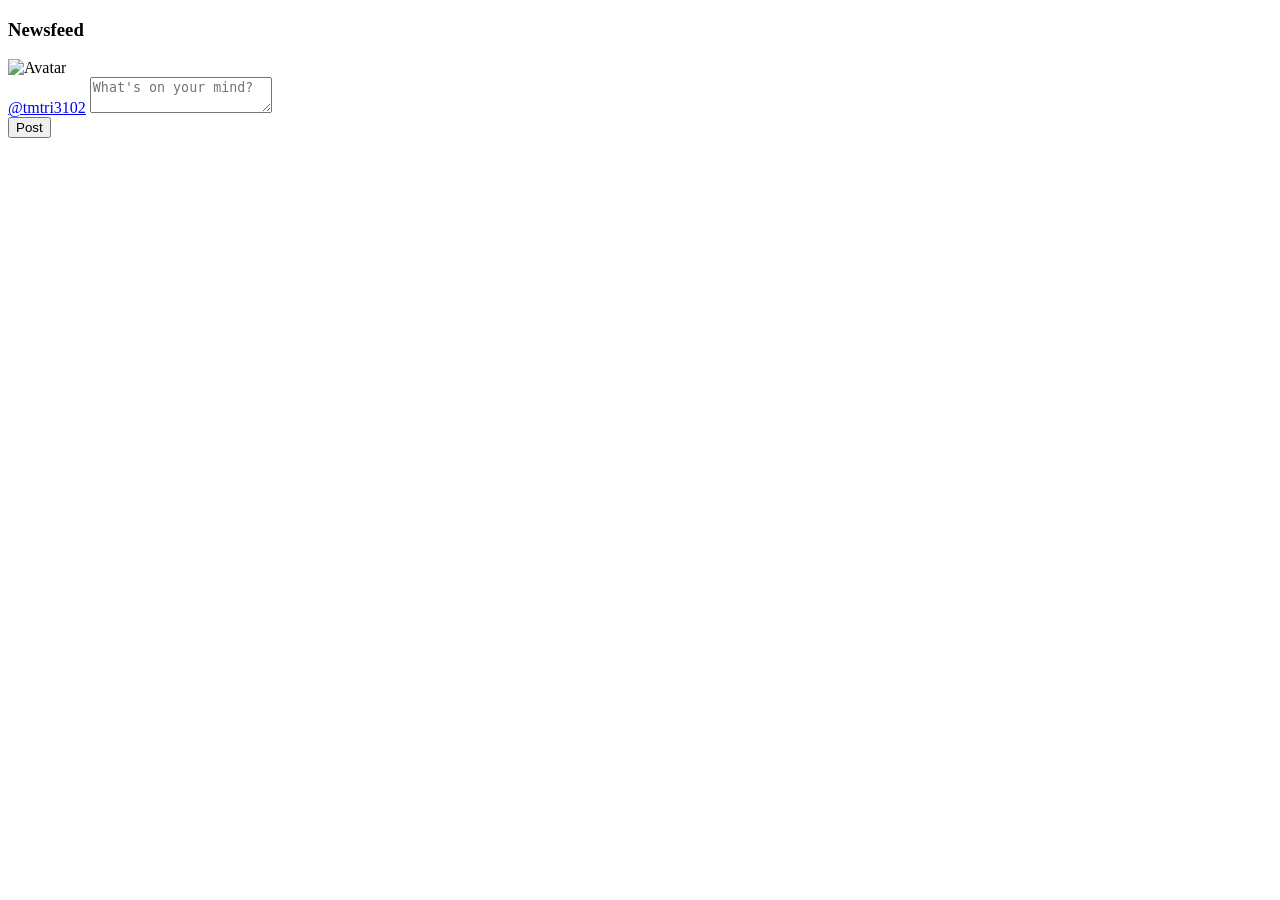
==== newsfeed/index.html @ 8f1f0698 "edit file name" ====
<!DOCTYPE html>
<html lang="en">
	<head>
		<meta charset="UTF-8" />
		<meta
			name="viewport"
			content="width=device-width, initial-scale=1.0"
		/>
		<link
			rel="stylesheet"
			href="style.css"
		/>
		<script
			src="https://kit.fontawesome.com/d9192ce5f6.js"
			crossorigin="anonymous"
		></script>
		<title>Newsfeed</title>
	</head>
	<body onload="display()">
		<div id="wrapper">
			<h3>
				Newsfeed
				<span onclick="resetFeed()">
					<i
						style="font-size: 14px"
						class="fa-solid fa-rotate"
					></i>
				</span>
			</h3>

			<!------- CREATE POST SECTION ------->
			<div id="wrapAddItem">
				<div
					id="compose"
					style="border-bottom: none"
				>
					<div id="ava">
						<img
							id="ava-img"
							src="profile-ava.png"
							alt="Avatar"
						/>
					</div>
					<div id="input-div">
						<span
							><a
								id="ava-name"
								href="#"
								target="_blank"
								>@tmtri3102</a
							></span
						>
						<textarea
							name="compose-input"
							id="post"
							placeholder="What's on your mind?"
							oninput="lineBreak()"
						></textarea>
					</div>
				</div>
				<div id="postBtn">
					<button onclick="postBtn()">Post</button>
				</div>
			</div>
			<br />
			<!------- NEWSFEED SECTION ------->
			<div id="itemList"></div>
		</div>

		<script>
			let arrItems = JSON.parse(localStorage.getItem("arrItems")) || [];
			let arrLikes = JSON.parse(localStorage.getItem("arrLikes")) || []; // Lưu like / post
			let arrComments = JSON.parse(localStorage.getItem("arrComments")) || []; // Lưu comment / post

			let itemAdd = document.getElementById("post");

			function lineBreak() {
				let textarea = document.getElementById("post");
				textarea.style.height = "auto";
				textarea.style.height = `${textarea.scrollHeight}px`;
			}

			function postBtn() {
				if (itemAdd.value !== "") {
					arrItems.push(itemAdd.value);
					arrComments.push([]); // Create a new comment array for the post
					updateStorage();
					display();
				}
			}

			function updateStorage() {
				localStorage.setItem("arrItems", JSON.stringify(arrItems));
				localStorage.setItem("arrLikes", JSON.stringify(arrLikes));
				localStorage.setItem("arrComments", JSON.stringify(arrComments)); // Store comments
			}

			function display() {
				let row = "";
				for (let i = 0; i < arrItems.length; i++) {
					let heartClass = arrLikes[i] === 1 ? "fa-solid" : "fa-regular";
					let likeNumText = arrLikes[i] === 1 ? "1" : "";

					row += `
					<div id="compose">
						<div id="ava">
							<img id="ava-img" src="profile-ava.png" alt="Avatar" />
						</div>
						<div id="input-div">
							<span id="ava-name">@tmtri3102</span>
							<div id="post" class="break">${arrItems[i]}</div>
							<div id="interaction">
								<div id="intEach" class="like-btn" onclick="likeBtn(${i})">
									<i id="heart-${i}" class="${heartClass} fa-heart"></i>
									<span id="likeCount-${i}">${likeNumText}</span>
								</div>
								<div id="edit-del">
									<div id="intEach" onclick="addComment(${i})">
										<i id="commentRow" class="fa-regular fa-comment"></i> Comment
									</div>
									<div id="intEach" onclick="editBtn(${i})">
										<i id="editRow" class="fa-regular fa-pen-to-square"></i>
									</div>
									<div id="intEach" onclick="deleteBtn(${i})">
										<i id="deleteRow" class="fa-solid fa-trash"></i>
									</div>
								</div>
							</div>
							<div class="comments" id="comments-${i}">
								${arrComments[i].map((comment) => formatComment(comment)).join("")}
							</div>
						</div>
					</div>
					`;
				}

				document.getElementById("itemList").innerHTML = row;
				itemAdd.value = "";
			}

			// Format comment display with avatars and vertical connector
			function formatComment(comment) {
				return `
					<div style="display: flex; align-items: center; margin: 10px 0;">
						<div style="width: 2px; height: 50px; background: #ddd; margin-right: 10px;"></div>
						<div style="display: flex; align-items: center;">
							<div style="width: 30px; height: 30px; background: #555; border-radius: 50%; color: white; display: flex; justify-content: center; align-items: center; margin-right: 10px;">
								${comment.username[0].toUpperCase()}
							</div>
							<div><strong>${comment.username}</strong>: ${comment.text}</div>
						</div>
					</div>
				`;
			}

			function addComment(postIndex) {
				let username = prompt("Enter your username:", "@tmtri3102");
				let commentText = prompt("Enter your comment:");
				if (username && commentText) {
					arrComments[postIndex].push({ username, text: commentText });
					updateStorage();
					display();
				}
			}

			function likeBtn(index) {
				let heartIcon = document.getElementById(`heart-${index}`);
				let likeCount = document.getElementById(`likeCount-${index}`);
				heartIcon.classList.toggle("fa-regular");
				heartIcon.classList.toggle("fa-solid");
				arrLikes[index] = arrLikes[index] === 1 ? 0 : 1;
				localStorage.setItem("arrLikes", JSON.stringify(arrLikes));
				likeCount.textContent = arrLikes[index] === 1 ? "1" : "";
			}

			function editBtn(index) {
				let newPost = prompt("Edit this post:");
				if (newPost != null && newPost !== "") {
					arrItems[index] = newPost;
					updateStorage();
					display();
				}
			}

			function deleteBtn(index) {
				if (confirm("Are you sure want to delete this post?")) {
					arrItems.splice(index, 1);
					arrLikes.splice(index, 1);
					arrComments.splice(index, 1); // Remove comments for the deleted post
					updateStorage();
					display();
				}
			}

			function resetFeed() {
				if (
					confirm(
						"Are you sure want to reset? \nThis will delete the newsfeed."
					)
				) {
					arrItems = [];
					arrLikes = [];
					arrComments = [];
					updateStorage();
					display();
				}
			}
		</script>
	</body>
</html>
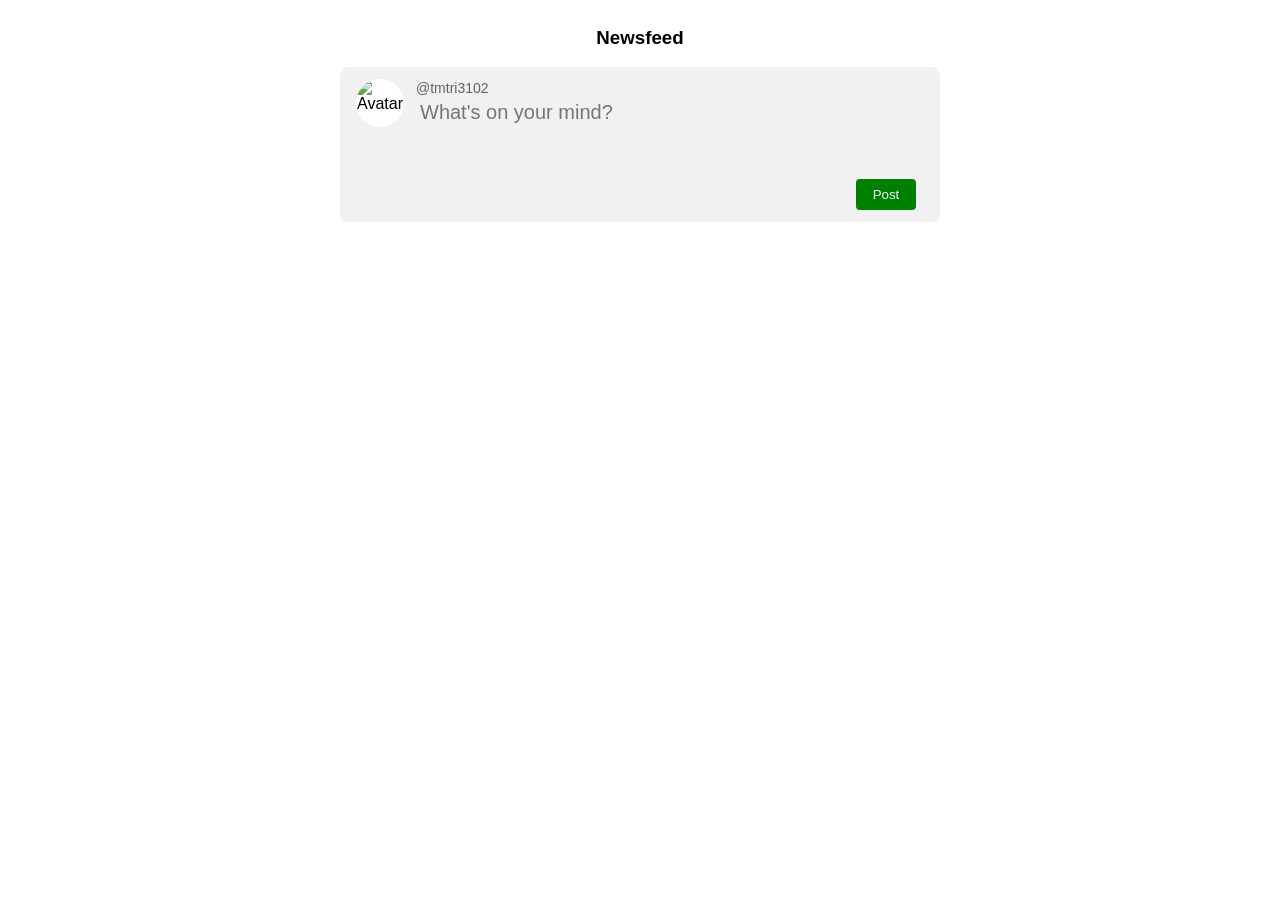
==== commit a9d553f8: "add CSS" ====
--- a/newsfeed/index.html
+++ b/newsfeed/index.html
@@ -6,10 +6,143 @@
 			name="viewport"
 			content="width=device-width, initial-scale=1.0"
 		/>
-		<link
-			rel="stylesheet"
-			href="style.css"
-		/>
+		<style>
+			body {
+				font-family: "Segoe UI", Tahoma, Geneva, Verdana, sans-serif;
+			}
+			#wrapper {
+				display: flex;
+				flex-direction: column;
+				max-width: 600px;
+				margin-left: auto;
+				margin-right: auto;
+				text-align: center;
+			}
+
+			/****** CREATE POST SECTION ******/
+			#wrapAddItem {
+				display: flex;
+				flex-direction: column;
+				padding: 12px 24px 12px 16px;
+				background-color: rgb(241, 241, 241);
+				border-radius: 8px;
+				gap: 12px;
+			}
+
+			#compose {
+				display: flex;
+				width: 100%;
+				justify-content: space-between;
+				gap: 12px;
+				padding-bottom: 16px;
+				border-bottom: solid 0.25px rgb(223, 223, 223);
+			}
+			#ava {
+				border-radius: 48px;
+				background-color: white;
+				width: 100%;
+				max-width: 48px;
+				height: 48px;
+				overflow: hidden;
+			}
+			#ava-img {
+				object-fit: cover;
+				width: 100%;
+				height: 100%;
+			}
+
+			#input-div {
+				display: flex;
+				flex-direction: column;
+				align-items: start;
+				width: 100%;
+				height: min-content;
+			}
+			#ava-name {
+				text-decoration: none;
+				margin-top: 2px;
+				font-weight: 500;
+				font-size: 14px;
+				color: rgb(98, 98, 98);
+			}
+			#post {
+				padding: 4px 4px;
+				border: none;
+				background-color: transparent;
+				border-radius: 4px;
+				font-size: 16px;
+				width: 100%;
+				outline: none;
+				font-size: 20px;
+				resize: none;
+				font-family: inherit;
+				overflow-y: hidden;
+				text-align: left;
+			}
+			#postBtn {
+				display: flex;
+				justify-content: end;
+			}
+
+			button {
+				padding: 8px 12px;
+				text-align: center;
+				border: transparent;
+				border-radius: 4px;
+				background-color: green;
+				color: aliceblue;
+				cursor: pointer;
+				width: 100%;
+				max-width: 60px;
+			}
+
+			/****** NEWSFEED SECTION ******/
+			.break {
+				word-break: break-all;
+			}
+
+			#itemList {
+				display: flex;
+				flex-direction: column;
+				padding: 12px 24px 12px 16px;
+				/* background-color: rgb(241, 241, 241); */
+				border-radius: 8px;
+				gap: 12px;
+			}
+
+			#interaction {
+				display: flex;
+				padding-top: 16px;
+				width: 100%;
+				justify-content: space-between;
+			}
+
+			i,
+			#intEach {
+				font-size: 18px;
+				align-items: center;
+				cursor: pointer;
+			}
+
+			#intEach {
+				padding: 6px 10px;
+				border-radius: 48px;
+			}
+			#intEach:hover {
+				background-color: rgb(222, 222, 222);
+			}
+
+			#edit-del {
+				display: flex;
+				gap: 4px;
+			}
+
+			/* New */
+			#postTime {
+				align-items: center;
+				display: flex;
+			}
+		</style>
 		<script
 			src="https://kit.fontawesome.com/d9192ce5f6.js"
 			crossorigin="anonymous"
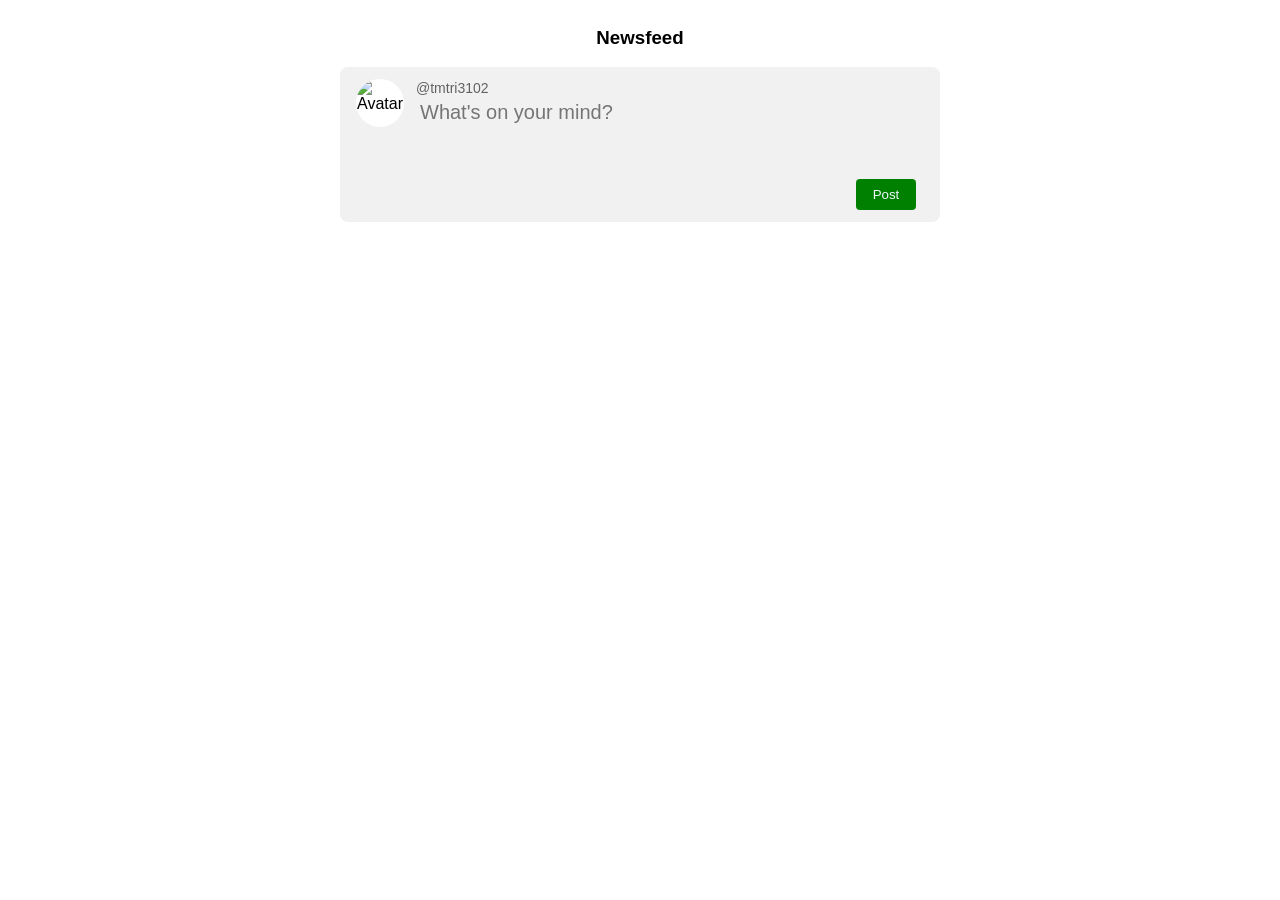
==== commit 6bf94deb: "change image" ====
--- a/newsfeed/index.html
+++ b/newsfeed/index.html
@@ -170,7 +170,7 @@
 					<div id="ava">
 						<img
 							id="ava-img"
-							src="profile-ava.png"
+							src="https://i.pinimg.com/736x/fa/79/8a/fa798a6673e54b7533904680c9a67f79.jpg"
 							alt="Avatar"
 						/>
 					</div>
@@ -237,7 +237,7 @@
 					row += `
 					<div id="compose">
 						<div id="ava">
-							<img id="ava-img" src="profile-ava.png" alt="Avatar" />
+							<img id="ava-img" src="https://i.pinimg.com/736x/fa/79/8a/fa798a6673e54b7533904680c9a67f79.jpg" alt="Avatar" />
 						</div>
 						<div id="input-div">
 							<span id="ava-name">@tmtri3102</span>
